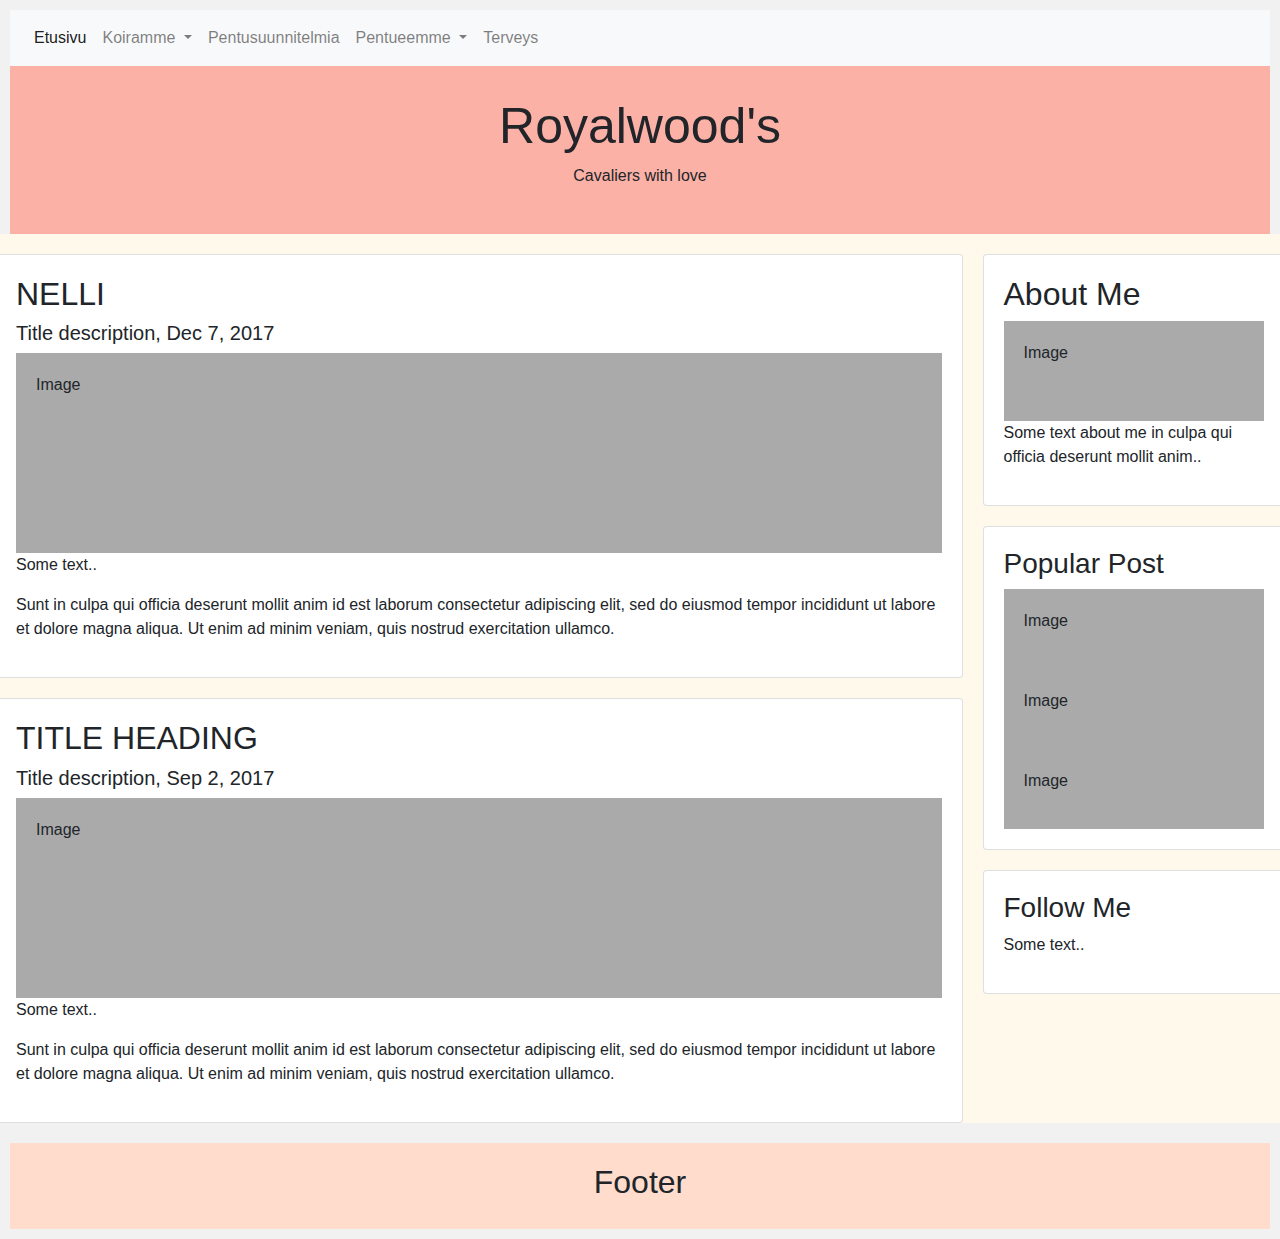
==== nelli.html @ 8d572874 "Adding picture files and navigation" ====
<!DOCTYPE html>
<html lang='en'>
<html>
<head>
    <meta charset='UTF-8'>
    <title>Royalwood's</title>
    <link rel="stylesheet" href="https://maxcdn.bootstrapcdn.com/bootstrap/4.0.0/css/bootstrap.min.css" integrity="sha384-Gn5384xqQ1aoWXA+058RXPxPg6fy4IWvTNh0E263XmFcJlSAwiGgFAW/dAiS6JXm" crossorigin="anonymous">
    <link rel="stylesheet" href="./styles.css">
</head>


<body>
<nav class="navbar navbar-expand-lg navbar-light bg-light">
  <button class="navbar-toggler" type="button" data-toggle="collapse" data-target="#navbarNavDropdown" aria-controls="navbarNavDropdown" aria-expanded="false" aria-label="Toggle navigation">
    <span class="navbar-toggler-icon"></span>
  </button>
  <div class="collapse navbar-collapse" id="navbarNavDropdown">
    <ul class="navbar-nav">
      <li class="nav-item active">
        <a class="nav-link" href="#">Etusivu <span class="sr-only">(current)</span></a>
      </li>
      <li class="nav-item dropdown">
        <a class="nav-link dropdown-toggle" href="#" id="navbarDropdownMenuLink" data-toggle="dropdown" aria-haspopup="true" aria-expanded="false">
          Koiramme
        </a>
        <div class="dropdown-menu" aria-labelledby="navbarDropdownMenuLink">
          <a class="dropdown-item" href="#">Nelli</a>
          <a class="dropdown-item" href="#">Cindy</a>
          <a class="dropdown-item" href="#">Karin</a>
          <a class="dropdown-item" href="#">Ellen</a>
          <a class="dropdown-item" href="#">Hedda</a>
          <a class="dropdown-item" href="#">Bodil</a>

      <li class="nav-item">
        <a class="nav-link" href="#">Pentusuunnitelmia</a>
      </li>
      <li class="nav-item dropdown">
        <a class="nav-link dropdown-toggle" href="#" id="navbarDropdownMenuLink" data-toggle="dropdown" aria-haspopup="true" aria-expanded="false">
          Pentueemme
        </a>
        <div class="dropdown-menu" aria-labelledby="navbarDropdownMenuLink">
          <a class="dropdown-item" href="#">Action</a>
          <a class="dropdown-item" href="#">Another action</a>
          <a class="dropdown-item" href="#">Something else here</a>
        </div>
      </li>
      <li class="nav-item">
        <a class="nav-link" href="#">Terveys</a>
      </li>
    </ul>
  </div>
</nav>

<div class="header">
  <h1>Royalwood's</h1>
  <p>Cavaliers with love</p>
</div>

<! ///////////////////////////////////////////////>

<div class="row">
    <div class="leftcolumn">
      <div class="card">
        <h2>NELLI</h2>
        <h5>Title description, Dec 7, 2017</h5>
        <div class="fakeimg" style="height:200px;">Image</div>
        <p>Some text..</p>
        <p>Sunt in culpa qui officia deserunt mollit anim id est laborum consectetur adipiscing elit, sed do eiusmod tempor incididunt ut labore et dolore magna aliqua. Ut enim ad minim veniam, quis nostrud exercitation ullamco.</p>
      </div>
      <div class="card">
        <h2>TITLE HEADING</h2>
        <h5>Title description, Sep 2, 2017</h5>
        <div class="fakeimg" style="height:200px;">Image</div>
        <p>Some text..</p>
        <p>Sunt in culpa qui officia deserunt mollit anim id est laborum consectetur adipiscing elit, sed do eiusmod tempor incididunt ut labore et dolore magna aliqua. Ut enim ad minim veniam, quis nostrud exercitation ullamco.</p>
      </div>
    </div>
    <div class="rightcolumn">
      <div class="card">
        <h2>About Me</h2>
        <div class="fakeimg" style="height:100px;">Image</div>
        <p>Some text about me in culpa qui officia deserunt mollit anim..</p>
      </div>
      <div class="card">
        <h3>Popular Post</h3>
        <div class="fakeimg"><p>Image</p></div>
        <div class="fakeimg"><p>Image</p></div>
        <div class="fakeimg"><p>Image</p></div>
      </div>
      <div class="card">
        <h3>Follow Me</h3>
        <p>Some text..</p>
      </div>
    </div>
  </div>
  
  <div class="footer">
    <h2>Footer</h2>
  </div>
  <script src="https://code.jquery.com/jquery-3.2.1.slim.min.js" integrity="sha384-KJ3o2DKtIkvYIK3UENzmM7KCkRr/rE9/Qpg6aAZGJwFDMVNA/GpGFF93hXpG5KkN" crossorigin="anonymous"></script>
  <script src="https://cdnjs.cloudflare.com/ajax/libs/popper.js/1.12.9/umd/popper.min.js" integrity="sha384-ApNbgh9B+Y1QKtv3Rn7W3mgPxhU9K/ScQsAP7hUibX39j7fakFPskvXusvfa0b4Q" crossorigin="anonymous"></script>
  <script src="https://maxcdn.bootstrapcdn.com/bootstrap/4.0.0/js/bootstrap.min.js" integrity="sha384-JZR6Spejh4U02d8jOt6vLEHfe/JQGiRRSQQxSfFWpi1MquVdAyjUar5+76PVCmYl" crossorigin="anonymous"></script>
  </body>
  </html>
---- styles.css ----
/* Responsive layout - when the screen is less than 800px wide, make the two columns stack on top of each other instead of next to each other */
@media screen and (max-width: 800px) {
  .leftcolumn, .rightcolumn {   
    width: 100%;
    padding: 0;
  }
}

/* Responsive layout - when the screen is less than 400px wide, make the navigation links stack on top of each other instead of next to each other */
@media screen and (max-width: 400px) {
  .topnav a {
    float: none;
    width: 100%;
  }
}
* {
    box-sizing: border-box;
  }
  
  

  body {
    font-family: Arial;
    padding: 10px;
    background: #f1f1f1;
  }
  
  /* Header/Blog Title */
  .header {
    padding: 30px;
    text-align: center;
    background:#FCB1A6;
  }
  
  .header h1 {
    font-size: 50px;
  }
  
  /* Style the top navigation bar */
  .topnav {
    overflow: hidden;
    background-color: #FB6376;
  }
  
  /* Style the topnav links */
  .topnav a {
    float: left;
    display: block;
    color: #FFF9EC;
    text-align: center;
    padding: 14px 16px;
    text-decoration: none;
  }
  
  /* Change color on hover */
  .topnav a:hover {
    background-color: #FFF9EC;
    color: black;
  }
  
  /* Create two unequal columns that floats next to each other */
  /* Left column */
  .leftcolumn {   
    float: left;
    width: 75%;
        background-color: #FFF9EC;

  }
  
  /* Right column */
  .rightcolumn {
    float: left;
    width: 25%;
    background-color: #FFF9EC;
    padding-left: 20px;
  }
  
  /* Fake image */
  .fakeimg {
    background-color: #aaa;
    width: 100%;
    padding: 20px;
  }
  
  /* Add a card effect for articles */
  .card {
    background-color: white;
    padding: 20px;
    margin-top: 20px;
  }
  
  /* Clear floats after the columns */
  .row:after {
    content: "";
    display: table;
    clear: both;
  }
  
  /* Footer */
  .footer {
    padding: 20px;
    text-align: center;
    background: #FFDCCC;
    margin-top: 20px;
  }
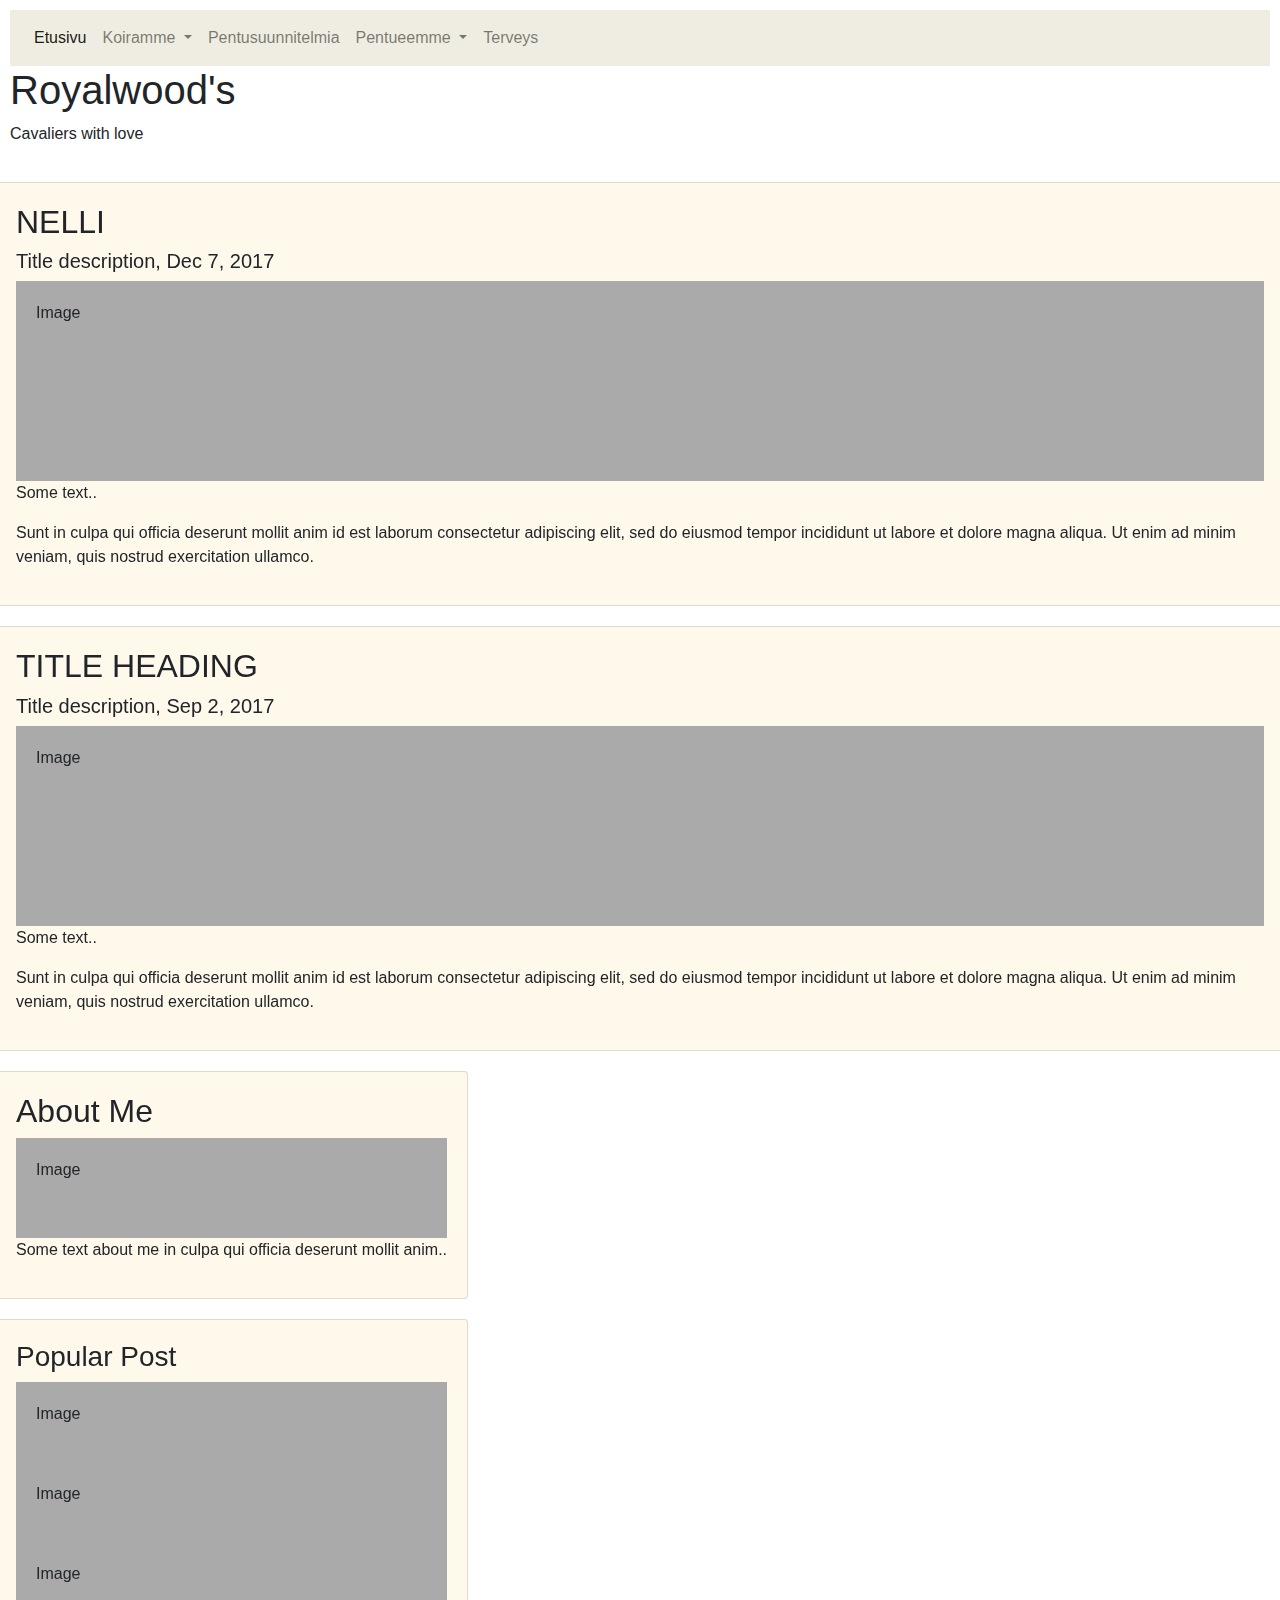
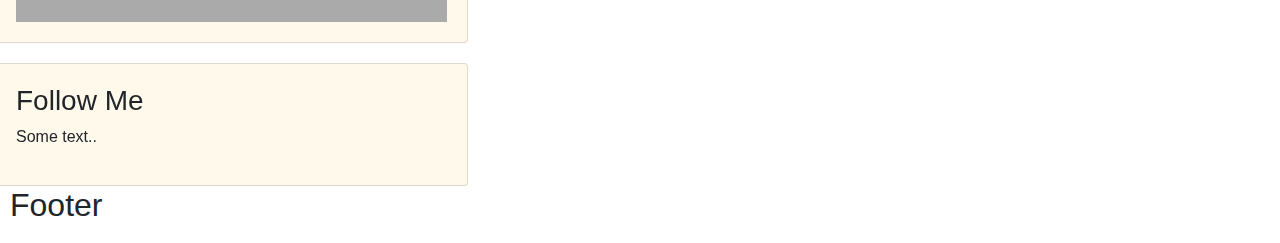
==== commit 3678d6f7: "Page layout to two columns" ====
--- a/nelli.html
+++ b/nelli.html
@@ -1,105 +1,126 @@
 <!DOCTYPE html>
 <html lang='en'>
 <html>
+
 <head>
     <meta charset='UTF-8'>
     <title>Royalwood's</title>
-    <link rel="stylesheet" href="https://maxcdn.bootstrapcdn.com/bootstrap/4.0.0/css/bootstrap.min.css" integrity="sha384-Gn5384xqQ1aoWXA+058RXPxPg6fy4IWvTNh0E263XmFcJlSAwiGgFAW/dAiS6JXm" crossorigin="anonymous">
+    <link rel="stylesheet" href="https://maxcdn.bootstrapcdn.com/bootstrap/4.0.0/css/bootstrap.min.css"
+        integrity="sha384-Gn5384xqQ1aoWXA+058RXPxPg6fy4IWvTNh0E263XmFcJlSAwiGgFAW/dAiS6JXm" crossorigin="anonymous">
     <link rel="stylesheet" href="./styles.css">
 </head>
 
 
 <body>
-<nav class="navbar navbar-expand-lg navbar-light bg-light">
-  <button class="navbar-toggler" type="button" data-toggle="collapse" data-target="#navbarNavDropdown" aria-controls="navbarNavDropdown" aria-expanded="false" aria-label="Toggle navigation">
-    <span class="navbar-toggler-icon"></span>
-  </button>
-  <div class="collapse navbar-collapse" id="navbarNavDropdown">
-    <ul class="navbar-nav">
-      <li class="nav-item active">
-        <a class="nav-link" href="#">Etusivu <span class="sr-only">(current)</span></a>
-      </li>
-      <li class="nav-item dropdown">
-        <a class="nav-link dropdown-toggle" href="#" id="navbarDropdownMenuLink" data-toggle="dropdown" aria-haspopup="true" aria-expanded="false">
-          Koiramme
-        </a>
-        <div class="dropdown-menu" aria-labelledby="navbarDropdownMenuLink">
-          <a class="dropdown-item" href="#">Nelli</a>
-          <a class="dropdown-item" href="#">Cindy</a>
-          <a class="dropdown-item" href="#">Karin</a>
-          <a class="dropdown-item" href="#">Ellen</a>
-          <a class="dropdown-item" href="#">Hedda</a>
-          <a class="dropdown-item" href="#">Bodil</a>
+    <nav class="navbar navbar-expand-lg navbar-light bg-light">
+        <button class="navbar-toggler" type="button" data-toggle="collapse" data-target="#navbarNavDropdown"
+            aria-controls="navbarNavDropdown" aria-expanded="false" aria-label="Toggle navigation">
+            <span class="navbar-toggler-icon"></span>
+        </button>
+        <div class="collapse navbar-collapse" id="navbarNavDropdown">
+            <ul class="navbar-nav">
+                <li class="nav-item active">
+                    <a class="nav-link" href="#">Etusivu <span class="sr-only">(current)</span></a>
+                </li>
+                <li class="nav-item dropdown">
+                    <a class="nav-link dropdown-toggle" href="#" id="navbarDropdownMenuLink" data-toggle="dropdown"
+                        aria-haspopup="true" aria-expanded="false">
+                        Koiramme
+                    </a>
+                    <div class="dropdown-menu" aria-labelledby="navbarDropdownMenuLink">
+                        <a class="dropdown-item" href="#">Nelli</a>
+                        <a class="dropdown-item" href="#">Cindy</a>
+                        <a class="dropdown-item" href="#">Karin</a>
+                        <a class="dropdown-item" href="#">Ellen</a>
+                        <a class="dropdown-item" href="#">Hedda</a>
+                        <a class="dropdown-item" href="#">Bodil</a>
 
-      <li class="nav-item">
-        <a class="nav-link" href="#">Pentusuunnitelmia</a>
-      </li>
-      <li class="nav-item dropdown">
-        <a class="nav-link dropdown-toggle" href="#" id="navbarDropdownMenuLink" data-toggle="dropdown" aria-haspopup="true" aria-expanded="false">
-          Pentueemme
-        </a>
-        <div class="dropdown-menu" aria-labelledby="navbarDropdownMenuLink">
-          <a class="dropdown-item" href="#">Action</a>
-          <a class="dropdown-item" href="#">Another action</a>
-          <a class="dropdown-item" href="#">Something else here</a>
+                <li class="nav-item">
+                    <a class="nav-link" href="#">Pentusuunnitelmia</a>
+                </li>
+                <li class="nav-item dropdown">
+                    <a class="nav-link dropdown-toggle" href="#" id="navbarDropdownMenuLink" data-toggle="dropdown"
+                        aria-haspopup="true" aria-expanded="false">
+                        Pentueemme
+                    </a>
+                    <div class="dropdown-menu" aria-labelledby="navbarDropdownMenuLink">
+                        <a class="dropdown-item" href="#">Action</a>
+                        <a class="dropdown-item" href="#">Another action</a>
+                        <a class="dropdown-item" href="#">Something else here</a>
+                    </div>
+                </li>
+                <li class="nav-item">
+                    <a class="nav-link" href="#">Terveys</a>
+                </li>
+            </ul>
         </div>
-      </li>
-      <li class="nav-item">
-        <a class="nav-link" href="#">Terveys</a>
-      </li>
-    </ul>
-  </div>
-</nav>
+    </nav>
 
-<div class="header">
-  <h1>Royalwood's</h1>
-  <p>Cavaliers with love</p>
-</div>
+    <div class="header">
+        <h1>Royalwood's</h1>
+        <p>Cavaliers with love</p>
+    </div>
 
-<! ///////////////////////////////////////////////>
+    <! ////////////////////////////////////////////// />
 
-<div class="row">
-    <div class="leftcolumn">
-      <div class="card">
-        <h2>NELLI</h2>
-        <h5>Title description, Dec 7, 2017</h5>
-        <div class="fakeimg" style="height:200px;">Image</div>
-        <p>Some text..</p>
-        <p>Sunt in culpa qui officia deserunt mollit anim id est laborum consectetur adipiscing elit, sed do eiusmod tempor incididunt ut labore et dolore magna aliqua. Ut enim ad minim veniam, quis nostrud exercitation ullamco.</p>
-      </div>
-      <div class="card">
-        <h2>TITLE HEADING</h2>
-        <h5>Title description, Sep 2, 2017</h5>
-        <div class="fakeimg" style="height:200px;">Image</div>
-        <p>Some text..</p>
-        <p>Sunt in culpa qui officia deserunt mollit anim id est laborum consectetur adipiscing elit, sed do eiusmod tempor incididunt ut labore et dolore magna aliqua. Ut enim ad minim veniam, quis nostrud exercitation ullamco.</p>
-      </div>
+    <div class="row">
+        <div class="leftcolumn">
+            <div class="card">
+                <h2>NELLI</h2>
+                <h5>Title description, Dec 7, 2017</h5>
+                <div class="fakeimg" style="height:200px;">Image</div>
+                <p>Some text..</p>
+                <p>Sunt in culpa qui officia deserunt mollit anim id est laborum consectetur adipiscing elit, sed do
+                    eiusmod tempor incididunt ut labore et dolore magna aliqua. Ut enim ad minim veniam, quis nostrud
+                    exercitation ullamco.</p>
+            </div>
+            <div class="card">
+                <h2>TITLE HEADING</h2>
+                <h5>Title description, Sep 2, 2017</h5>
+                <div class="fakeimg" style="height:200px;">Image</div>
+                <p>Some text..</p>
+                <p>Sunt in culpa qui officia deserunt mollit anim id est laborum consectetur adipiscing elit, sed do
+                    eiusmod tempor incididunt ut labore et dolore magna aliqua. Ut enim ad minim veniam, quis nostrud
+                    exercitation ullamco.</p>
+            </div>
+        </div>
+        <div class="rightcolumn">
+            <div class="card">
+                <h2>About Me</h2>
+                <div class="fakeimg" style="height:100px;">Image</div>
+                <p>Some text about me in culpa qui officia deserunt mollit anim..</p>
+            </div>
+            <div class="card">
+                <h3>Popular Post</h3>
+                <div class="fakeimg">
+                    <p>Image</p>
+                </div>
+                <div class="fakeimg">
+                    <p>Image</p>
+                </div>
+                <div class="fakeimg">
+                    <p>Image</p>
+                </div>
+            </div>
+            <div class="card">
+                <h3>Follow Me</h3>
+                <p>Some text..</p>
+            </div>
+        </div>
     </div>
-    <div class="rightcolumn">
-      <div class="card">
-        <h2>About Me</h2>
-        <div class="fakeimg" style="height:100px;">Image</div>
-        <p>Some text about me in culpa qui officia deserunt mollit anim..</p>
-      </div>
-      <div class="card">
-        <h3>Popular Post</h3>
-        <div class="fakeimg"><p>Image</p></div>
-        <div class="fakeimg"><p>Image</p></div>
-        <div class="fakeimg"><p>Image</p></div>
-      </div>
-      <div class="card">
-        <h3>Follow Me</h3>
-        <p>Some text..</p>
-      </div>
+
+    <div class="footer">
+        <h2>Footer</h2>
     </div>
-  </div>
-  
-  <div class="footer">
-    <h2>Footer</h2>
-  </div>
-  <script src="https://code.jquery.com/jquery-3.2.1.slim.min.js" integrity="sha384-KJ3o2DKtIkvYIK3UENzmM7KCkRr/rE9/Qpg6aAZGJwFDMVNA/GpGFF93hXpG5KkN" crossorigin="anonymous"></script>
-  <script src="https://cdnjs.cloudflare.com/ajax/libs/popper.js/1.12.9/umd/popper.min.js" integrity="sha384-ApNbgh9B+Y1QKtv3Rn7W3mgPxhU9K/ScQsAP7hUibX39j7fakFPskvXusvfa0b4Q" crossorigin="anonymous"></script>
-  <script src="https://maxcdn.bootstrapcdn.com/bootstrap/4.0.0/js/bootstrap.min.js" integrity="sha384-JZR6Spejh4U02d8jOt6vLEHfe/JQGiRRSQQxSfFWpi1MquVdAyjUar5+76PVCmYl" crossorigin="anonymous"></script>
-  </body>
-  </html>
-  +    <script src="https://code.jquery.com/jquery-3.2.1.slim.min.js"
+        integrity="sha384-KJ3o2DKtIkvYIK3UENzmM7KCkRr/rE9/Qpg6aAZGJwFDMVNA/GpGFF93hXpG5KkN"
+        crossorigin="anonymous"></script>
+    <script src="https://cdnjs.cloudflare.com/ajax/libs/popper.js/1.12.9/umd/popper.min.js"
+        integrity="sha384-ApNbgh9B+Y1QKtv3Rn7W3mgPxhU9K/ScQsAP7hUibX39j7fakFPskvXusvfa0b4Q"
+        crossorigin="anonymous"></script>
+    <script src="https://maxcdn.bootstrapcdn.com/bootstrap/4.0.0/js/bootstrap.min.js"
+        integrity="sha384-JZR6Spejh4U02d8jOt6vLEHfe/JQGiRRSQQxSfFWpi1MquVdAyjUar5+76PVCmYl"
+        crossorigin="anonymous"></script>
+</body>
+
+</html>--- a/styles.css
+++ b/styles.css
@@ -1,81 +1,32 @@
+body {
+    font-family: Arial;
+    padding: 10px;
+  }
 
-/* Responsive layout - when the screen is less than 800px wide, make the two columns stack on top of each other instead of next to each other */
-@media screen and (max-width: 800px) {
-  .leftcolumn, .rightcolumn {   
-    width: 100%;
-    padding: 0;
-  }
+  .col-md-6 {
+    padding-bottom: 100%;
+    margin-bottom: -100%;
 }
 
-/* Responsive layout - when the screen is less than 400px wide, make the navigation links stack on top of each other instead of next to each other */
-@media screen and (max-width: 400px) {
-  .topnav a {
-    float: none;
-    width: 100%;
+  #leftcolumn {
+    background: #E7B2B2;
   }
-}
-* {
-    box-sizing: border-box;
+
+  .logo{
+    position: fixed;
+    top: 20%;
   }
-  
-  
+ 
+  #rightcolumn{
+    background: #EFEDE1;
+  }
 
-  body {
-    font-family: Arial;
-    padding: 10px;
-    background: #f1f1f1;
+  .navbar{
+    background-color: #EFEDE1 !important;
+    position: sticky;
+    top: 0px;
   }
-  
-  /* Header/Blog Title */
-  .header {
-    padding: 30px;
-    text-align: center;
-    background:#FCB1A6;
-  }
-  
-  .header h1 {
-    font-size: 50px;
-  }
-  
-  /* Style the top navigation bar */
-  .topnav {
-    overflow: hidden;
-    background-color: #FB6376;
-  }
-  
-  /* Style the topnav links */
-  .topnav a {
-    float: left;
-    display: block;
-    color: #FFF9EC;
-    text-align: center;
-    padding: 14px 16px;
-    text-decoration: none;
-  }
-  
-  /* Change color on hover */
-  .topnav a:hover {
-    background-color: #FFF9EC;
-    color: black;
-  }
-  
-  /* Create two unequal columns that floats next to each other */
-  /* Left column */
-  .leftcolumn {   
-    float: left;
-    width: 75%;
-        background-color: #FFF9EC;
 
-  }
-  
-  /* Right column */
-  .rightcolumn {
-    float: left;
-    width: 25%;
-    background-color: #FFF9EC;
-    padding-left: 20px;
-  }
-  
   /* Fake image */
   .fakeimg {
     background-color: #aaa;
@@ -85,7 +36,7 @@
   
   /* Add a card effect for articles */
   .card {
-    background-color: white;
+    background-color: #FFF9EC;
     padding: 20px;
     margin-top: 20px;
   }
@@ -97,10 +48,3 @@
     clear: both;
   }
   
-  /* Footer */
-  .footer {
-    padding: 20px;
-    text-align: center;
-    background: #FFDCCC;
-    margin-top: 20px;
-  }